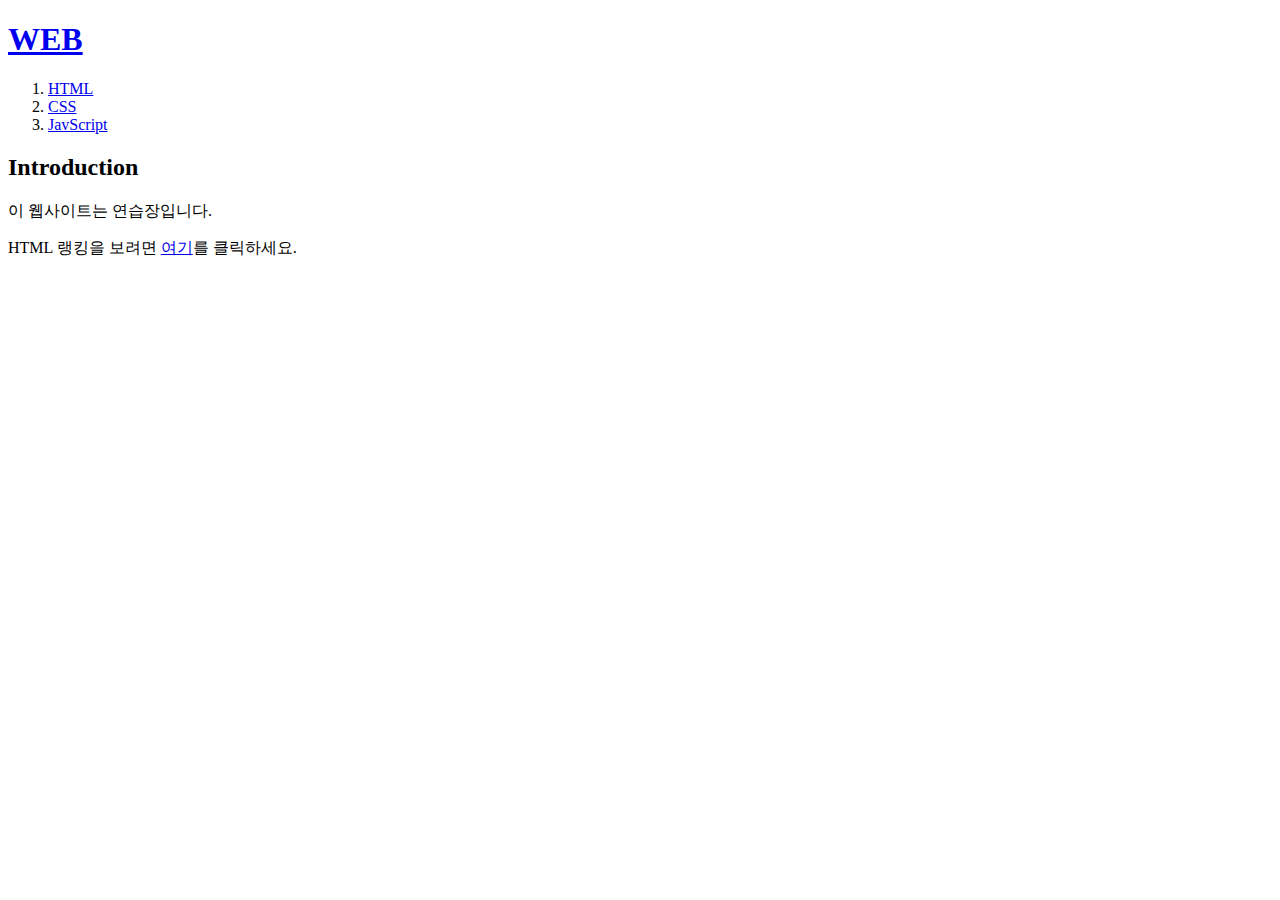
==== index.html @ 1c1f9f05 "Behold my first day of my coding" ====
<!DOCTYPE html>
<html>
  <head>
    <meta charset="utf-8">
    <title>HTML 공부~~</title>
  </head>
  <body>
    <h1><a href="index.html"; target="_self"; title="홈페이지 바로가기">WEB</a></h1>
    <ol>
      <li><a href="1.html"; target="_self"; title="HTML">HTML</a></li>
      <li><a href="2.html"; target="_self"; title="CSS">CSS</a></li>
      <li><a href="3.html"; target="_self"; title="JavaScript">JavScript</a></li>
    </ol>
    <h2>Introduction</h2>
    <p>이 웹사이트는 연습장입니다.</p>
    <p>HTML 랭킹을 보려면 <a href="https://www.advancedwebranking.com/html/#forms"; target="_self"; title="어드밴스드웹랭킹">여기</a>를 클릭하세요.</p>
  </body>
</html>
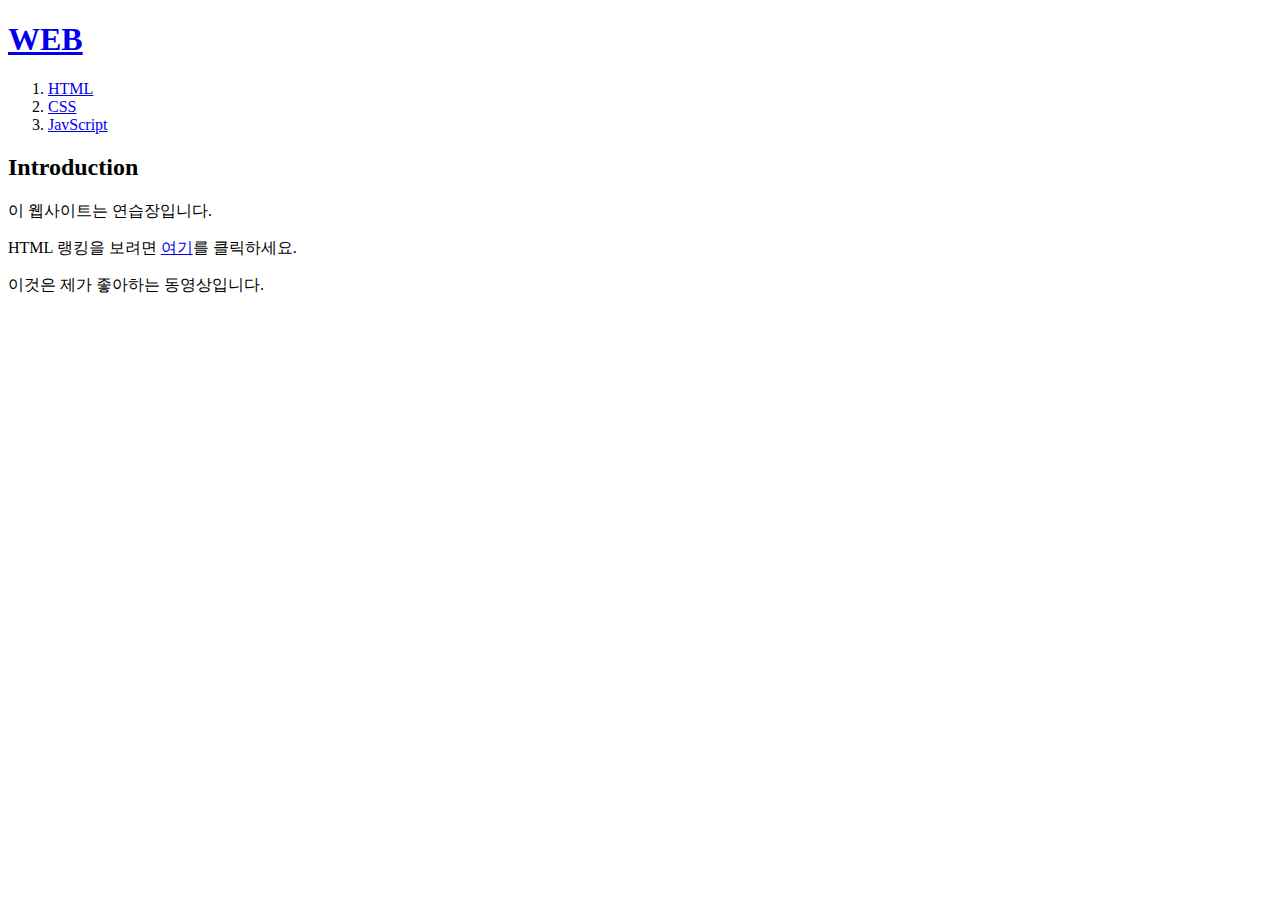
==== commit 4ffcbd45: "Add files via upload" ====
--- a/index.html
+++ b/index.html
@@ -14,5 +14,6 @@
     <h2>Introduction</h2>
     <p>이 웹사이트는 연습장입니다.</p>
     <p>HTML 랭킹을 보려면 <a href="https://www.advancedwebranking.com/html/#forms"; target="_self"; title="어드밴스드웹랭킹">여기</a>를 클릭하세요.</p>
+    <p>이것은 제가 좋아하는 동영상입니다.<br><iframe width="560" height="315" src="https://www.youtube.com/embed/UP61VrrA9UA" frameborder="0" allow="accelerometer; autoplay; encrypted-media; gyroscope; picture-in-picture" allowfullscreen></iframe></p>
   </body>
 </html>
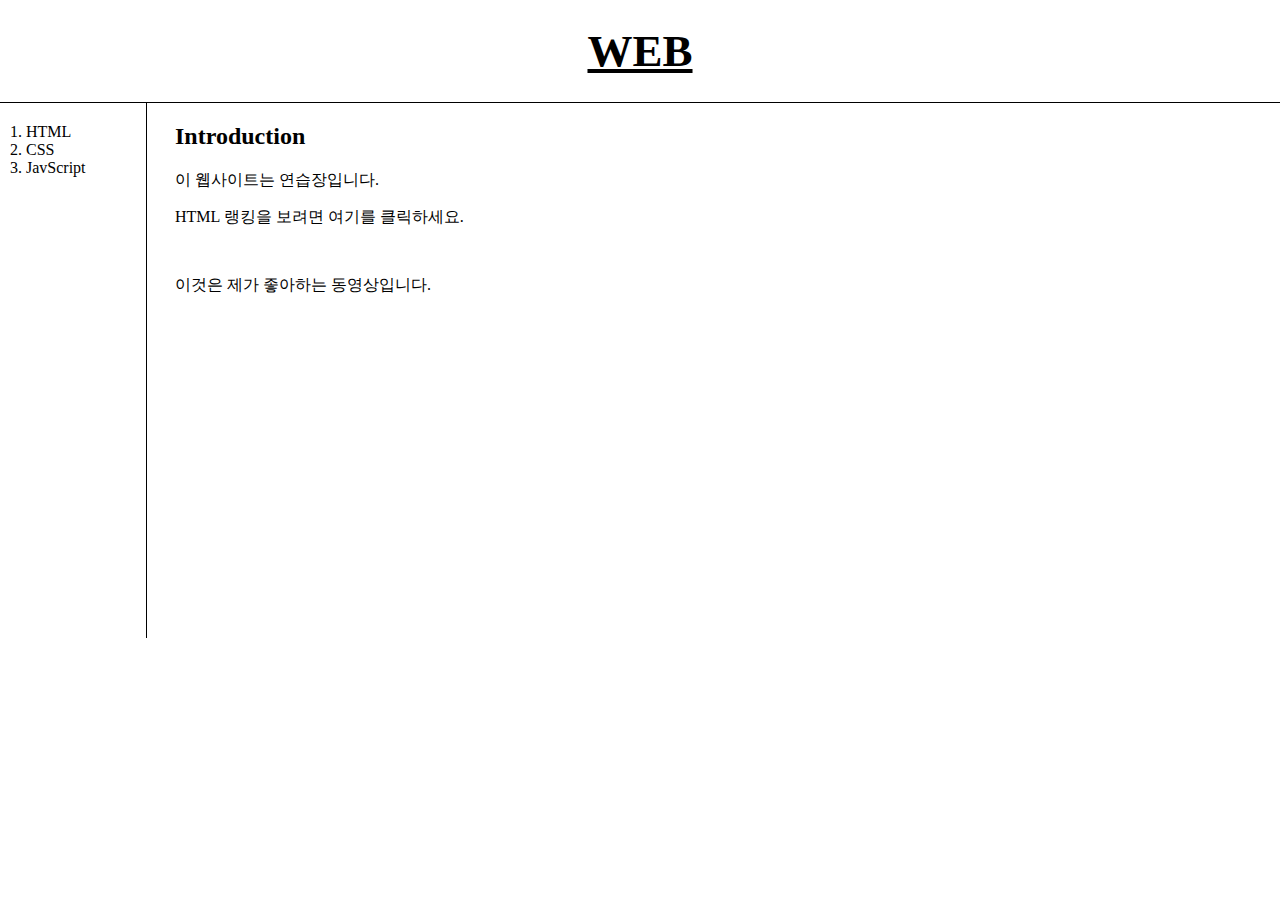
==== commit c40865fd: "Add files via upload" ====
--- a/index.html
+++ b/index.html
@@ -1,19 +1,76 @@
 <!DOCTYPE html>
 <html>
   <head>
+    <!-- Global site tag (gtag.js) - Google Analytics -->
+<script async src="https://www.googletagmanager.com/gtag/js?id=UA-156640742-1"></script>
+<script>
+  window.dataLayer = window.dataLayer || [];
+  function gtag(){dataLayer.push(arguments);}
+  gtag('js', new Date());
+
+  gtag('config', 'UA-156640742-1');
+</script>
+
     <meta charset="utf-8">
     <title>HTML 공부~~</title>
+    <link rel= "stylesheet" type="text/css" href="css_ex.css">
+    <style>
+      iframe{
+        padding-top:7px;
+      }
+    </style>
   </head>
   <body>
     <h1><a href="index.html"; target="_self"; title="홈페이지 바로가기">WEB</a></h1>
-    <ol>
-      <li><a href="1.html"; target="_self"; title="HTML">HTML</a></li>
-      <li><a href="2.html"; target="_self"; title="CSS">CSS</a></li>
-      <li><a href="3.html"; target="_self"; title="JavaScript">JavScript</a></li>
-    </ol>
-    <h2>Introduction</h2>
-    <p>이 웹사이트는 연습장입니다.</p>
-    <p>HTML 랭킹을 보려면 <a href="https://www.advancedwebranking.com/html/#forms"; target="_self"; title="어드밴스드웹랭킹">여기</a>를 클릭하세요.</p>
-    <p>이것은 제가 좋아하는 동영상입니다.<br><iframe width="560" height="315" src="https://www.youtube.com/embed/UP61VrrA9UA" frameborder="0" allow="accelerometer; autoplay; encrypted-media; gyroscope; picture-in-picture" allowfullscreen></iframe></p>
+      <div id="grid">
+        <ol>
+          <li><a href="1.html"; target="_self"; title="HTML">HTML</a></li>
+          <li><a href="2.html"; target="_self"; title="CSS">CSS</a></li>
+          <li><a href="3.html"; target="_self"; title="JavaScript">JavScript</a></li>
+        </ol>
+          <div id="article">
+            <h2>Introduction</h2>
+            <p>이 웹사이트는 연습장입니다.</p>
+            <p style=margin-bottom:47px;>HTML 랭킹을 보려면 <a href="https://www.advancedwebranking.com/html/#forms"; target="_self"; title="어드밴스드웹랭킹">여기</a>를 클릭하세요.</p>
+            <p>이것은 제가 좋아하는 동영상입니다.<br><iframe width="560" height="315" src="https://www.youtube.com/embed/UP61VrrA9UA" frameborder="0" allow="accelerometer; autoplay; encrypted-media; gyroscope; picture-in-picture" allowfullscreen></iframe></p>
+          </div>
+      </div>
+    <p>
+   <div id="disqus_thread"></div>
+<script>
+
+/**
+*  RECOMMENDED CONFIGURATION VARIABLES: EDIT AND UNCOMMENT THE SECTION BELOW TO INSERT DYNAMIC VALUES FROM YOUR PLATFORM OR CMS.
+*  LEARN WHY DEFINING THESE VARIABLES IS IMPORTANT: https://disqus.com/admin/universalcode/#configuration-variables*/
+/*
+var disqus_config = function () {
+this.page.url = PAGE_URL;  // Replace PAGE_URL with your page's canonical URL variable
+this.page.identifier = PAGE_IDENTIFIER; // Replace PAGE_IDENTIFIER with your page's unique identifier variable
+};
+*/
+(function() { // DON'T EDIT BELOW THIS LINE
+var d = document, s = d.createElement('script');
+s.src = 'https://web1-2.disqus.com/embed.js';
+s.setAttribute('data-timestamp', +new Date());
+(d.head || d.body).appendChild(s);
+})();
+</script>
+<noscript>Please enable JavaScript to view the <a href="https://disqus.com/?ref_noscript">comments powered by Disqus.</a></noscript>
+
+ </p>
+ <!--Start of Tawk.to Script-->
+ <script type="text/javascript">
+ var Tawk_API=Tawk_API||{}, Tawk_LoadStart=new Date();
+ (function(){
+ var s1=document.createElement("script"),s0=document.getElementsByTagName("script")[0];
+ s1.async=true;
+ s1.src='https://embed.tawk.to/5e2848488e78b86ed8aa8ac7/default';
+ s1.charset='UTF-8';
+ s1.setAttribute('crossorigin','*');
+ s0.parentNode.insertBefore(s1,s0);
+ })();
+ </script>
+ <!--End of Tawk.to Script-->
+
   </body>
 </html>
--- a/css_ex.css
+++ b/css_ex.css
@@ -0,0 +1,29 @@
+body{
+  margin:0;
+}
+a{
+    color:black;
+    text-decoration: none;
+  }
+  h1{
+    text-decoration:underline;
+    font-size:45px;
+    text-align:center;
+    border-bottom:solid black 1px;
+    padding:25px;
+    margin:0;
+  }
+  #grid{
+    display:grid;
+    grid-template-columns: 150px 1fr;
+  }
+  #grid ol{
+    border-right:solid black 1px;
+    width:100px;
+    margin:0;
+    padding:20px;
+    padding-left:26px;
+  }
+  #article{
+    padding-left:25px;
+  }
